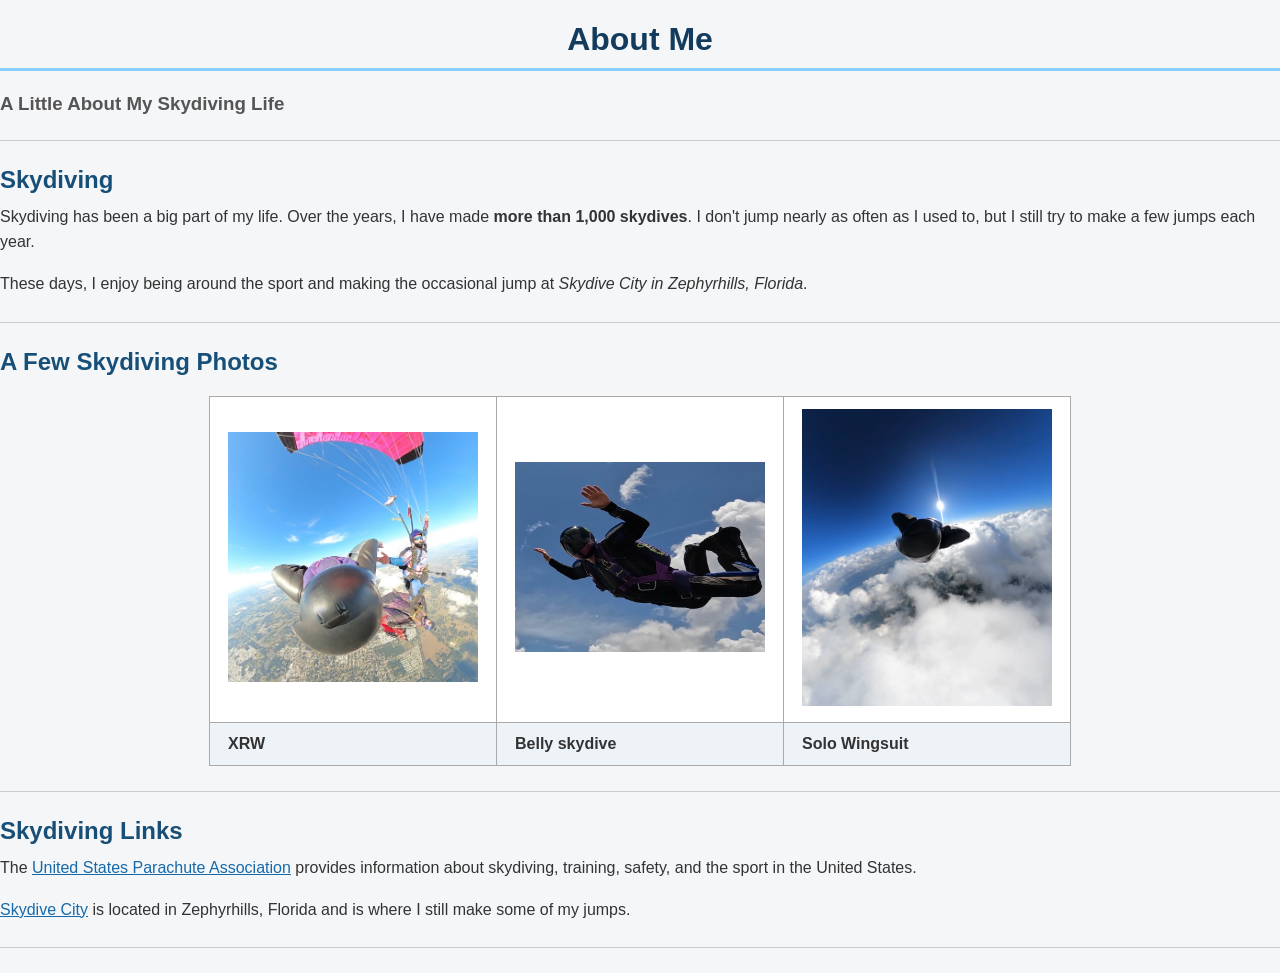
==== about.html @ 318d7fcf "Initial commit" ====
<!doctype html>
<html lang="en">
  <head>
    <meta charset="UTF-8" />
    <meta name="viewport" content="width=device-width, initial-scale=1.0" />
    <title>Brian Kunkel - About Me</title>
    <link rel="stylesheet" href="./css/styles.css" />
  </head>
  <body>
    <div>
      <h1>About Me</h1>
      <h3>A Little About My Skydiving Life</h3>
    </div>

    <hr />

    <h2>Skydiving</h2>

    <p>
      Skydiving has been a big part of my life. Over the years, I have made
      <strong>more than 1,000 skydives</strong>. I don't jump nearly as often as
      I used to, but I still try to make a few jumps each year.
    </p>

    <p>
      These days, I enjoy being around the sport and making the occasional jump
      at <em>Skydive City in Zephyrhills, Florida</em>.
    </p>

    <hr />

    <div>
      <h2>A Few Skydiving Photos</h2>

      <table border="1" cellpadding="10">
        <tr>
          <td>
            <img
              src="./images/skydive1.jpg"
              alt="Skydiving photo"
              width="250"
            />
          </td>

          <td>
            <img
              src="./images/skydive2.jpg"
              alt="Skydiving photo"
              width="250"
            />
          </td>

          <td>
            <img
              src="./images/skydive3.jpg"
              alt="Skydiving photo"
              width="250"
            />
          </td>
        </tr>

        <tr>
          <td>
            <strong>XRW</strong>
          </td>

          <td>
            <strong>Belly skydive</strong>
          </td>

          <td>
            <strong>Solo Wingsuit</strong>
          </td>
        </tr>
      </table>
    </div>

    <hr />

    <h2>Skydiving Links</h2>

    <p>
      The
      <a href="https://www.uspa.org/" target="_blank"
        >United States Parachute Association</a
      >
      provides information about skydiving, training, safety, and the sport in
      the United States.
    </p>

    <p>
      <a href="https://www.skydivecity.com/" target="_blank">Skydive City</a>
      is located in Zephyrhills, Florida and is where I still make some of my
      jumps.
    </p>
    <hr />
  </body>
</html>
---- css/styles.css ----
body {
  background-color: #f4f6f8;
  color: #333;
  font-family: Verdana, Geneva, Tahoma, sans-serif;
  font-size: 16px;
  margin: 0;
}

.menu-frame {
  float: left;
  width: 20%;
  height: 1000px;
  border: none;
}

.display-frame {
  float: right;
  width: 79%;
  height: 1000px;
  border: none;
}

h1 {
  color: #123b5d;
  text-align: center;
  border-bottom: 3px solid #87cefa;
  padding-bottom: 10px;
}

h2 {
  color: #174f78;
  margin-top: 25px;
  margin-bottom: 10px;
}

h3 {
  color: #555;
}

p {
  margin-top: 2px;
  line-height: 1.6;
}

a {
  color: #1769aa;
}

a:hover {
  color: #0d3f68;
}

hr {
  border: 0;
  border-top: 1px solid #ccc;
  margin: 25px 0;
}

table {
  border-collapse: collapse;
  margin: 20px auto;
  background-color: white;
}

th,
td {
  padding: 12px 18px;
  border: 1px solid #aaa;
}

th {
  background-color: #123b5d;
  color: white;
}

tr:nth-child(even) {
  background-color: #eef3f7;
}

footer {
  clear: both;
  text-align: center;
  padding: 20px 0;
}

.intro {
  text-align: center;
}

.intro img {
  border-radius: 10px;
  border: 3px solid white;
  margin-top: 10px;
  box-shadow: #999 1px 1px 15px;
}

/* Resume */

.resume {
  width: 90%;
  max-width: 900px;
  margin: 20px auto;
  padding: 30px;
  background-color: white;
  border: 1px solid gray;
  font-family: Arial, Helvetica, sans-serif;
}

.resume-header {
  text-align: center;
}

.resume-header h1 {
  color: black;
  text-align: center;
  border: none;
  padding-bottom: 0;
  margin-bottom: 5px;
}

.resume-header p {
  margin: 5px;
}

.resume-nav {
  text-align: center;
  margin: 20px 0;
}

.resume-nav a {
  margin: 5px;
}

.resume h2 {
  color: black;
  border-bottom: 2px solid black;
  padding-bottom: 5px;
  margin-top: 20px;
  margin-bottom: 10px;
}

.resume h3 {
  color: black;
  margin-bottom: 5px;
}

.resume p {
  line-height: 1.4;
}

.resume li {
  margin-bottom: 5px;
}

/* project layout */
.projects {
  max-width: 1100px;
  margin: 20px auto;
  padding: 15px;
  display: grid;
  grid-template-columns: repeat(3, 1fr);
  gap: 20px;
}

.projects > p {
  grid-column: 1 / -1;
}

.project {
  min-height: 300px;
  padding: 18px;
  background-color: white;
  border: 1px solid #ccc;
  border-radius: 6px;
  position: relative;
  box-shadow: #999 1px 1px 15px;
}

.project img {
  display: block;
  width: 100%;
  height: 300px;
  object-fit: contain;
  margin-bottom: 10px;
}

.project h2 {
  margin-top: 0;
  margin-bottom: 10px;
  font-size: 18px;
}

.project h3 {
  font-size: 15px;
}

.project p {
  line-height: 1.5;
}

.project a {
  position: absolute;
  bottom: 18px;
  left: 18px;
  display: inline-block;
  padding: 8px 12px;
  background-color: #333;
  color: aliceblue;
  text-decoration: none;
  border-radius: 5px;
}

.project a:hover,
.project a:focus {
  background-color: lightskyblue;
  color: #333;
}

.contact {
  max-width: 600px;
  margin: 30px auto;
  padding: 25px;
  background-color: white;
  border: 1px solid #ccc;
  border-radius: 6px;
  box-shadow: #999 1px 1px 15px;
}
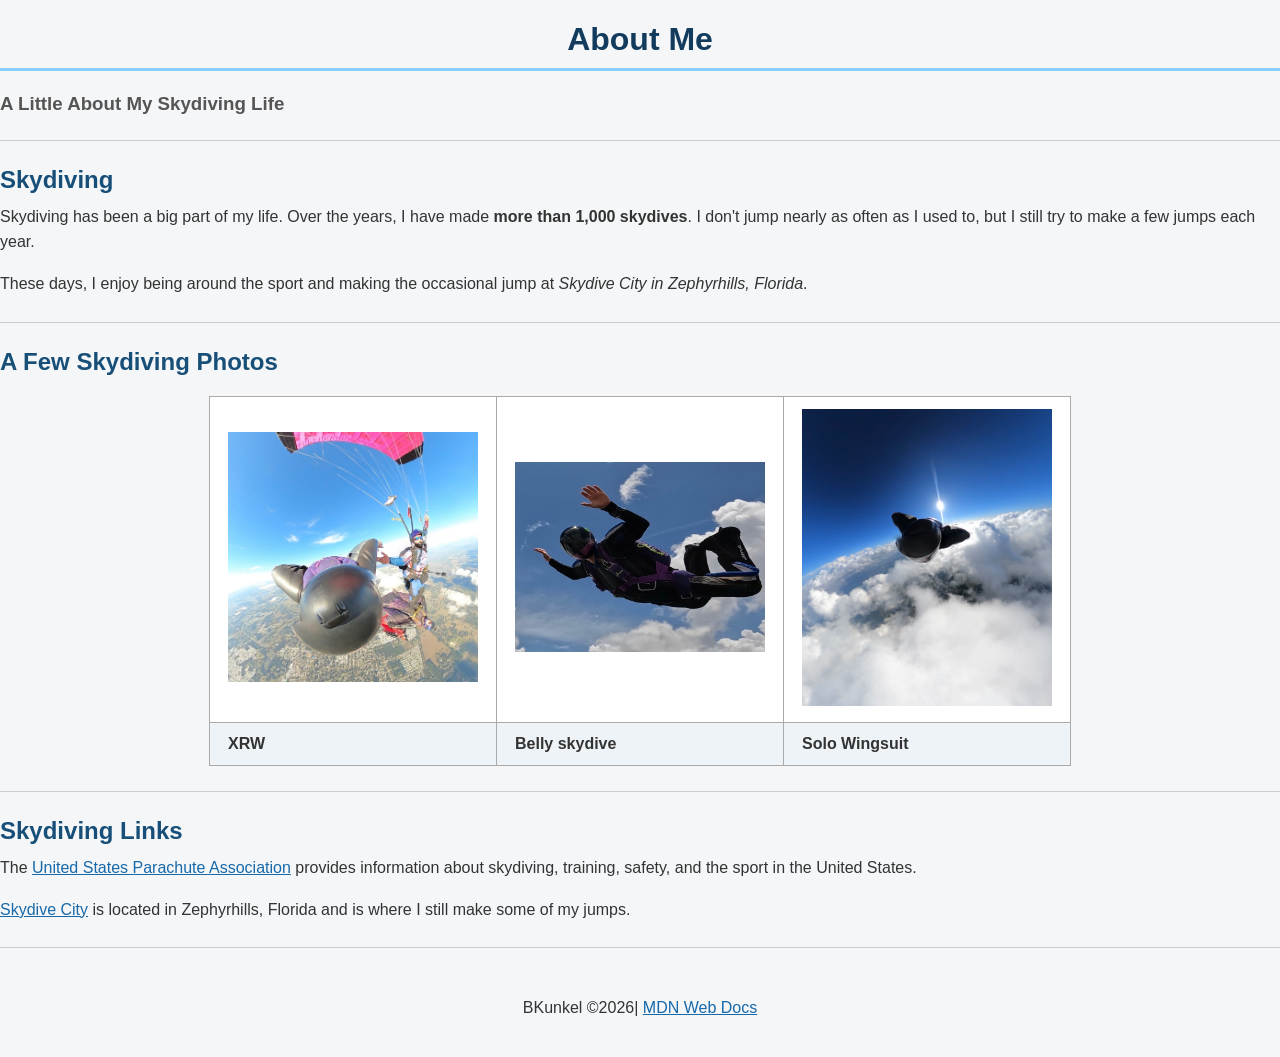
==== commit d0d5e685: "Project 2 adjustments" ====
--- a/about.html
+++ b/about.html
@@ -94,5 +94,12 @@
       jumps.
     </p>
     <hr />
+
+    <footer>
+      <p>
+        BKunkel &copy;2026|
+        <a href="https://developer.mozilla.org/">MDN Web Docs</a>
+      </p>
+    </footer>
   </body>
 </html>
--- a/css/styles.css
+++ b/css/styles.css
@@ -1,3 +1,7 @@
+* {
+  box-sizing: border-box;
+}
+
 body {
   background-color: #f4f6f8;
   color: #333;
@@ -6,18 +10,86 @@
   margin: 0;
 }
 
+.Header {
+  position: fixed;
+  top: 0;
+  left: 0;
+  width: 100%;
+  z-index: 10;
+  background: linear-gradient(to bottom, #214a91, #123b5d);
+  padding: 10px 0;
+}
+
+.Header h1 {
+  color: white;
+  border-bottom: none;
+}
+
+.Header h3 {
+  color: #eeeeee;
+}
+
+.LeftPanel {
+  position: fixed;
+  left: 0;
+  top: 150px;
+  width: 200px;
+  height: calc(100vh - 150px);
+}
+
+.MiddlePanel {
+  position: absolute;
+  top: 150px;
+  left: 200px;
+  right: 200px;
+  overflow: hidden;
+}
+
+.RightPanel {
+  position: absolute;
+  top: 150px;
+  right: 0;
+  width: 200px;
+  height: 100vh;
+
+  background-color: #123b5d;
+  background-image:
+    repeating-linear-gradient(
+      45deg,
+      transparent 0px,
+      transparent 15px,
+      #16547d 15px,
+      #16547d 17px
+    ),
+    repeating-linear-gradient(
+      -45deg,
+      transparent 0px,
+      transparent 15px,
+      #16547d 15px,
+      #16547d 17px
+    );
+}
+
+.shadow-1 {
+  text-shadow: 2px 2px 12px #333;
+}
+
+img {
+  max-width: 100%;
+}
+
 .menu-frame {
-  float: left;
-  width: 20%;
+  width: 100%;
+  height: 100%;
+  border: none;
+}
+
+.display-frame {
+  width: 100%;
   height: 1000px;
   border: none;
-}
-
-.display-frame {
-  float: right;
-  width: 79%;
-  height: 1000px;
-  border: none;
+  padding: 0 10px;
+  display: block;
 }
 
 h1 {
@@ -57,6 +129,7 @@
 }
 
 table {
+  max-width: 100%;
   border-collapse: collapse;
   margin: 20px auto;
   background-color: white;
@@ -78,7 +151,6 @@
 }
 
 footer {
-  clear: both;
   text-align: center;
   padding: 20px 0;
 }
